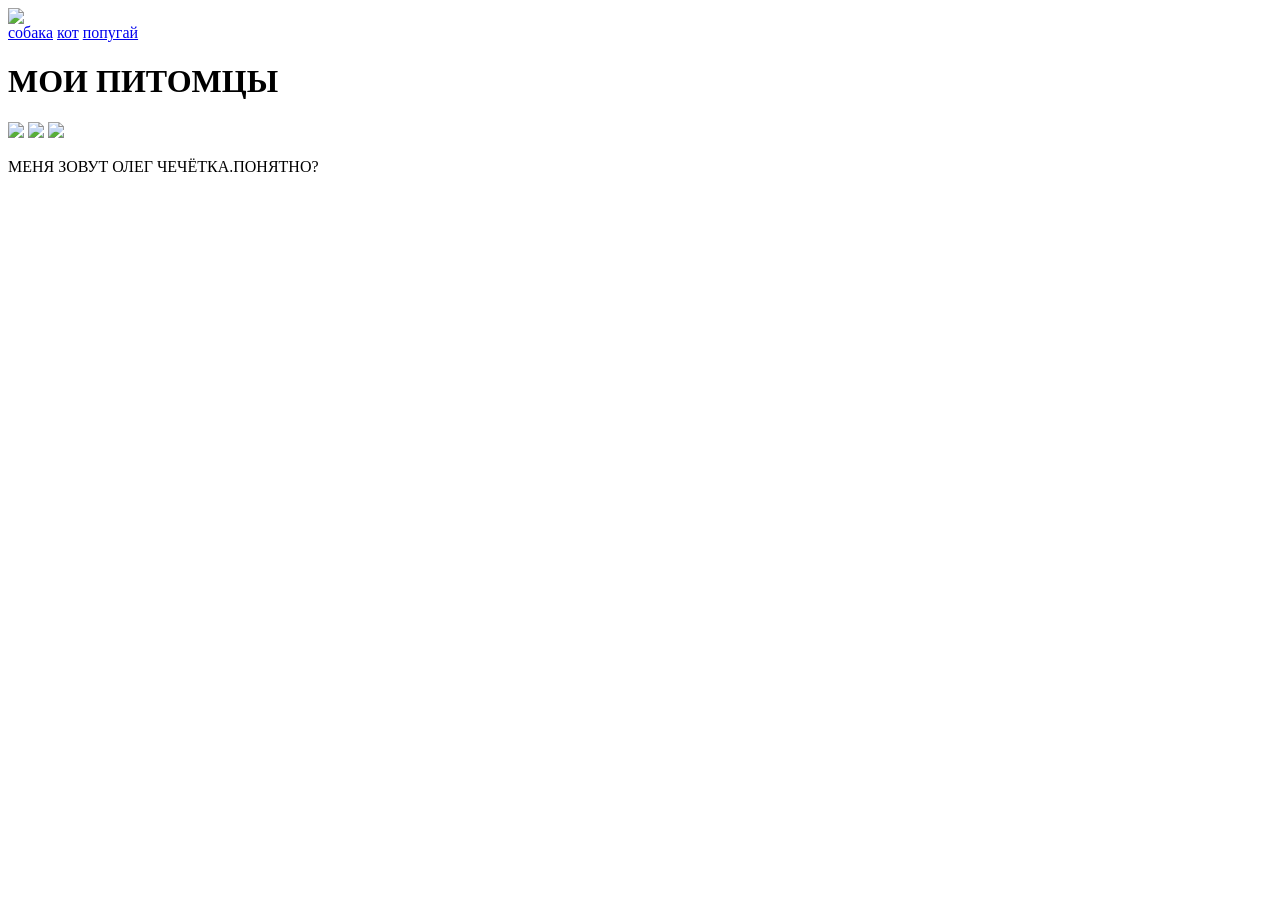
==== index.html @ e1d9c274 "Create index.html" ====
<html>
   <head>
        <title>мои питомцы</title>
        <link rel="stylesheet " href="style.css">
    </head>
    <body>
        <header>
            <img src="https://vse-footbolki.ru/image/cache/catalog/vsm/0/2/2980/2980023/previews/people_2_pad_front_white_700-280x280.jpg">
            <nav>
                <a class="brown" href="gray">собака</a>
                <a class="gray" href="gray">кот</a>
                <a class="lime" href="gray">попугай</a>
            </nav>
        </header>
        <main>
            <h1>МОИ ПИТОМЦЫ</h1>
            <div class="gallery">
                <img  src="https://www.purina.ru/sites/default/files/2021-02/BREED%20Hero_0075_japanese_shiba_inu.jpg">
                <img  src="https://media.istockphoto.com/id/1475771419/ru/%D1%84%D0%BE%D1%82%D0%BE/%D1%81%D1%82%D0%BE%D1%8F%D1%89%D0%B8%D0%B9-%D1%87%D0%B5%D1%80%D0%BD%D1%8B%D0%B9-%D0%BA%D0%BE%D1%82-%D0%BD%D0%B0-%D0%B1%D0%B5%D0%BB%D0%BE%D0%BC-%D1%84%D0%BE%D0%BD%D0%B5-%D0%BE%D0%B1%D1%82%D1%80%D0%B0%D0%B2%D0%BE%D1%87%D0%BD%D1%8B%D0%B9-%D0%BA%D0%BE%D0%BD%D1%82%D1%83%D1%80.jpg?s=612x612&w=0&k=20&c=B7CWGy_i1-UmdZ7Os9ISR3Nv8YdLRkpj1cyQ0hmxdJA=">
                <img  src="https://img.freepik.com/premium-photo/close-up-budgerigar-parakeet_262958-1240.jpg">
            </div>
        </main>
        <footer>
            <p>МЕНЯ ЗОВУТ ОЛЕГ ЧЕЧЁТКА.ПОНЯТНО?</p>
        </footer>
    </body>
</html>
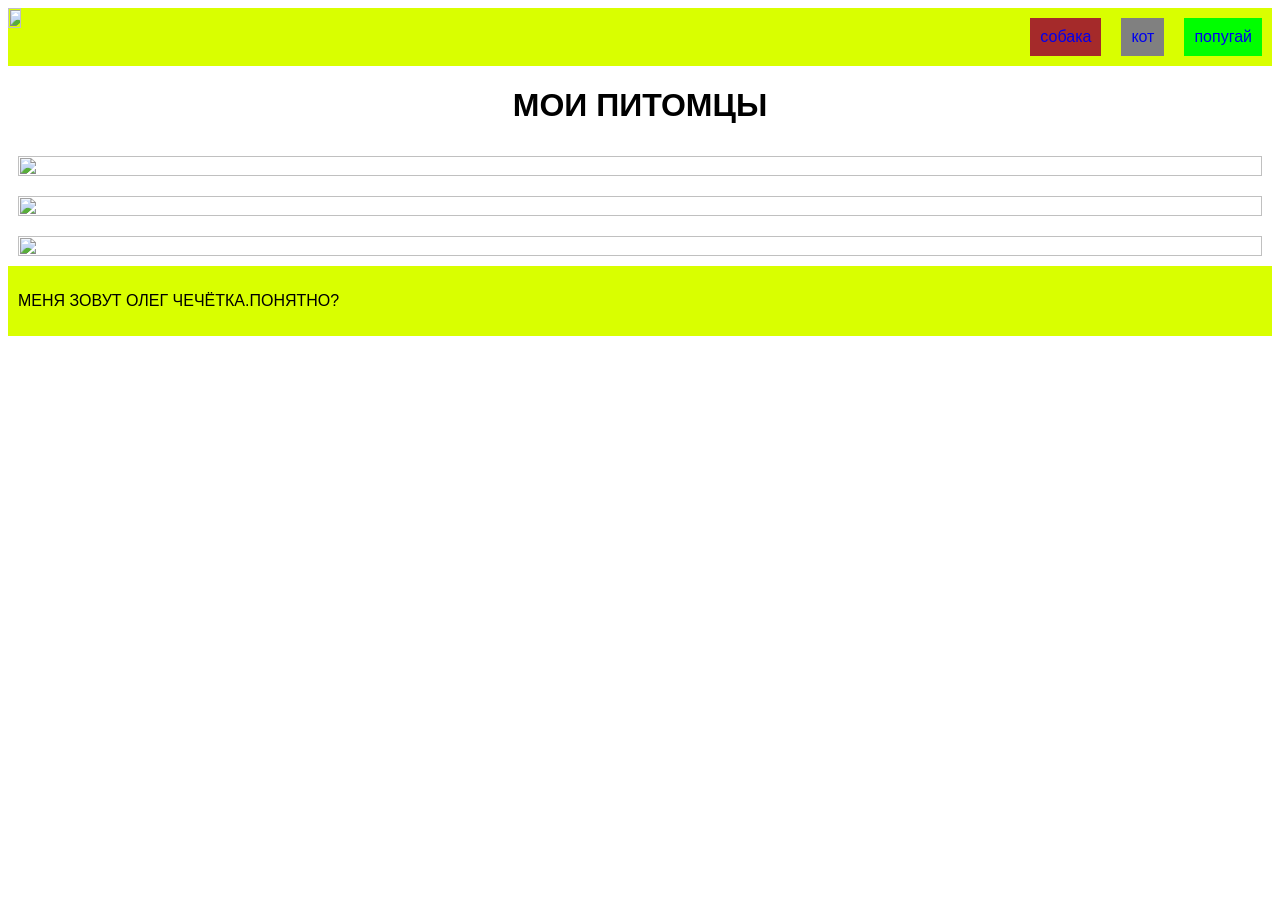
==== commit 1fc959d3: "Update index.html" ====
--- a/index.html
+++ b/index.html
@@ -7,9 +7,9 @@
         <header>
             <img src="https://vse-footbolki.ru/image/cache/catalog/vsm/0/2/2980/2980023/previews/people_2_pad_front_white_700-280x280.jpg">
             <nav>
-                <a class="brown" href="gray">собака</a>
-                <a class="gray" href="gray">кот</a>
-                <a class="lime" href="gray">попугай</a>
+                <a class="brown" href="./yoshi">собака</a>
+                <a class="gray" href="./chernish">кот</a>
+                <a class="lime" href="./lime">попугай</a>
             </nav>
         </header>
         <main>
--- a/style.css
+++ b/style.css
@@ -0,0 +1,61 @@
+body {
+    font-family: sans-serif;
+}
+
+header {
+    display: flex;
+    background-color: #D9FF00;
+    justify-content: space-between;
+}
+
+header img {
+    width: 10%;
+}
+
+nav {
+    
+    display: flex;
+    justify-content: flex-end;
+    align-items: left;
+}
+
+nav a {
+    margin: 10px;
+    background-color: #D9FF00;
+    padding: 10px;
+    text-decoration: none;
+}
+nav a:hover {
+    background-color: #D9FF00;
+}
+footer{
+    background-color: #D9FF00;
+    padding: 10px;
+    
+}
+
+.gallery{
+    display: flex;
+    justify-content: center;
+    flex-wrap: wrap;
+}
+main img{
+    width: 100%;
+    padding: 10px;
+
+}
+h1{
+    text-align: center;
+}
+.brown{
+    background-color: brown;
+}
+
+.gray{
+    background-color: gray;
+}
+
+.lime{
+    background-color:lime;
+}
+
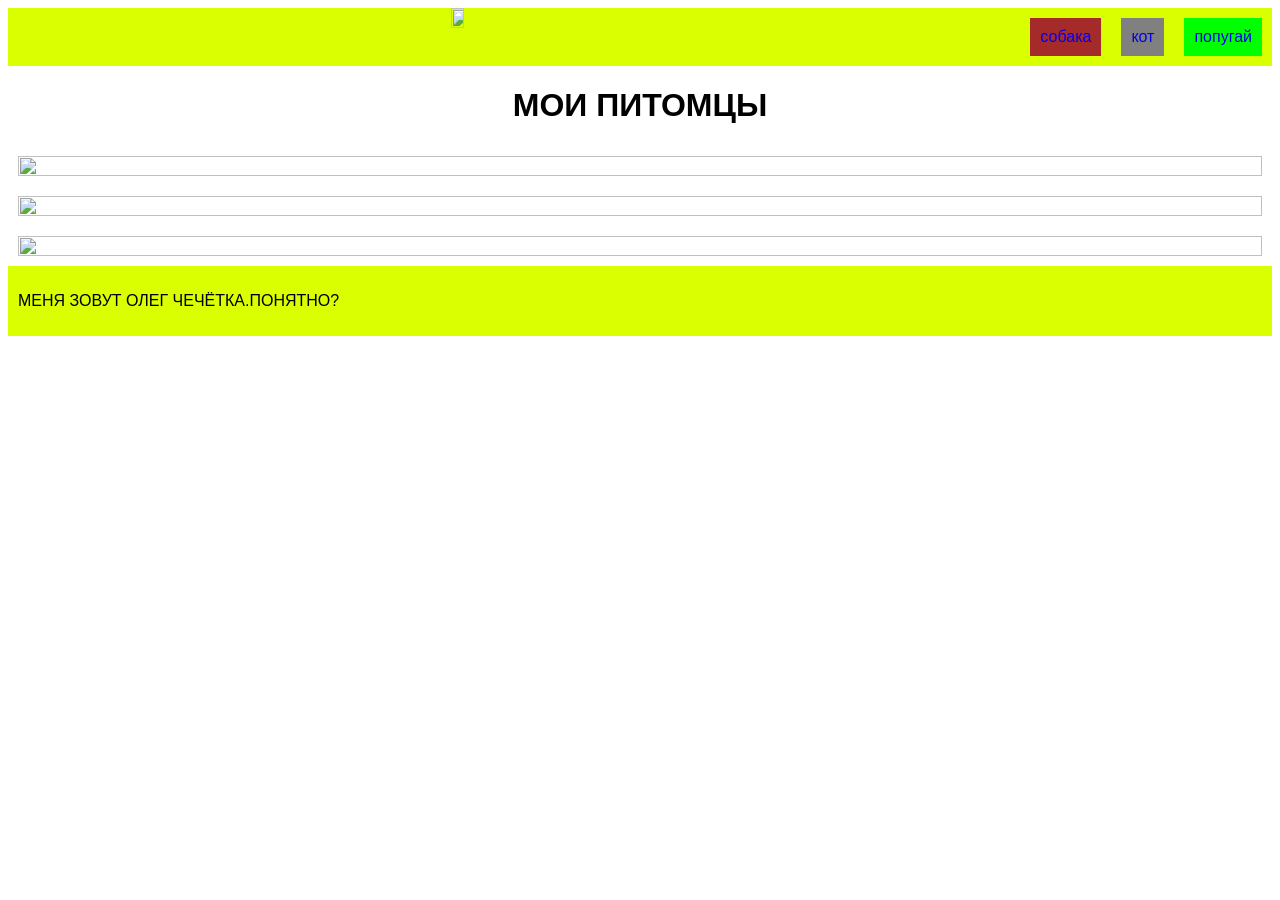
==== commit 64595091: "Update index.html" ====
--- a/index.html
+++ b/index.html
@@ -5,7 +5,7 @@
     </head>
     <body>
         <header>
-            <img src="https://vse-footbolki.ru/image/cache/catalog/vsm/0/2/2980/2980023/previews/people_2_pad_front_white_700-280x280.jpg">
+            <a href="."></a><img src="https://vse-footbolki.ru/image/cache/catalog/vsm/0/2/2980/2980023/previews/people_2_pad_front_white_700-280x280.jpg"></a>
             <nav>
                 <a class="brown" href="./yoshi">собака</a>
                 <a class="gray" href="./chernish">кот</a>
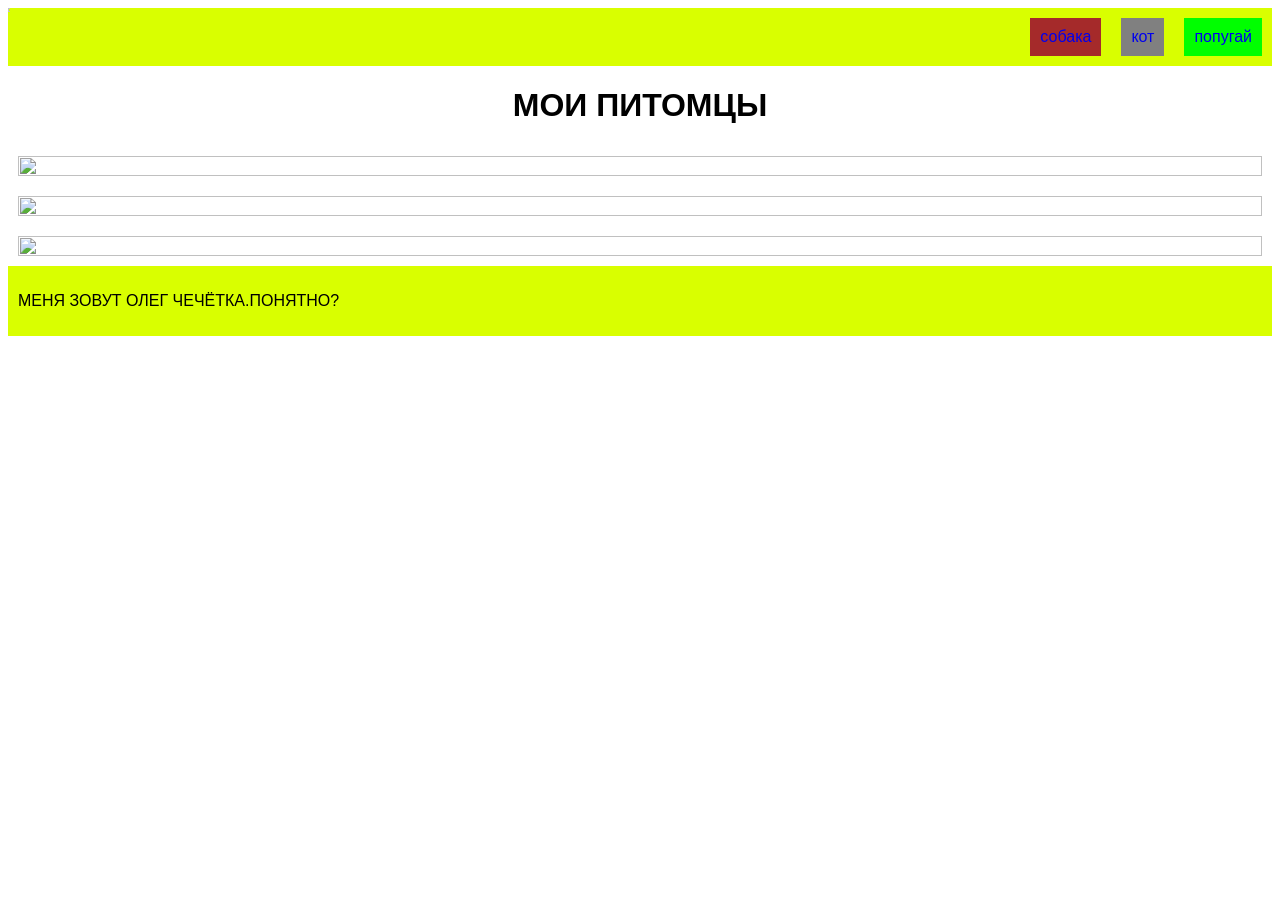
==== commit 1d84eb2c: "Update index.html" ====
--- a/index.html
+++ b/index.html
@@ -5,7 +5,7 @@
     </head>
     <body>
         <header>
-            <a href="."></a><img src="https://vse-footbolki.ru/image/cache/catalog/vsm/0/2/2980/2980023/previews/people_2_pad_front_white_700-280x280.jpg"></a>
+            <a href="."><img src="https://vse-footbolki.ru/image/cache/catalog/vsm/0/2/2980/2980023/previews/people_2_pad_front_white_700-280x280.jpg"></a>
             <nav>
                 <a class="brown" href="./yoshi">собака</a>
                 <a class="gray" href="./chernish">кот</a>
